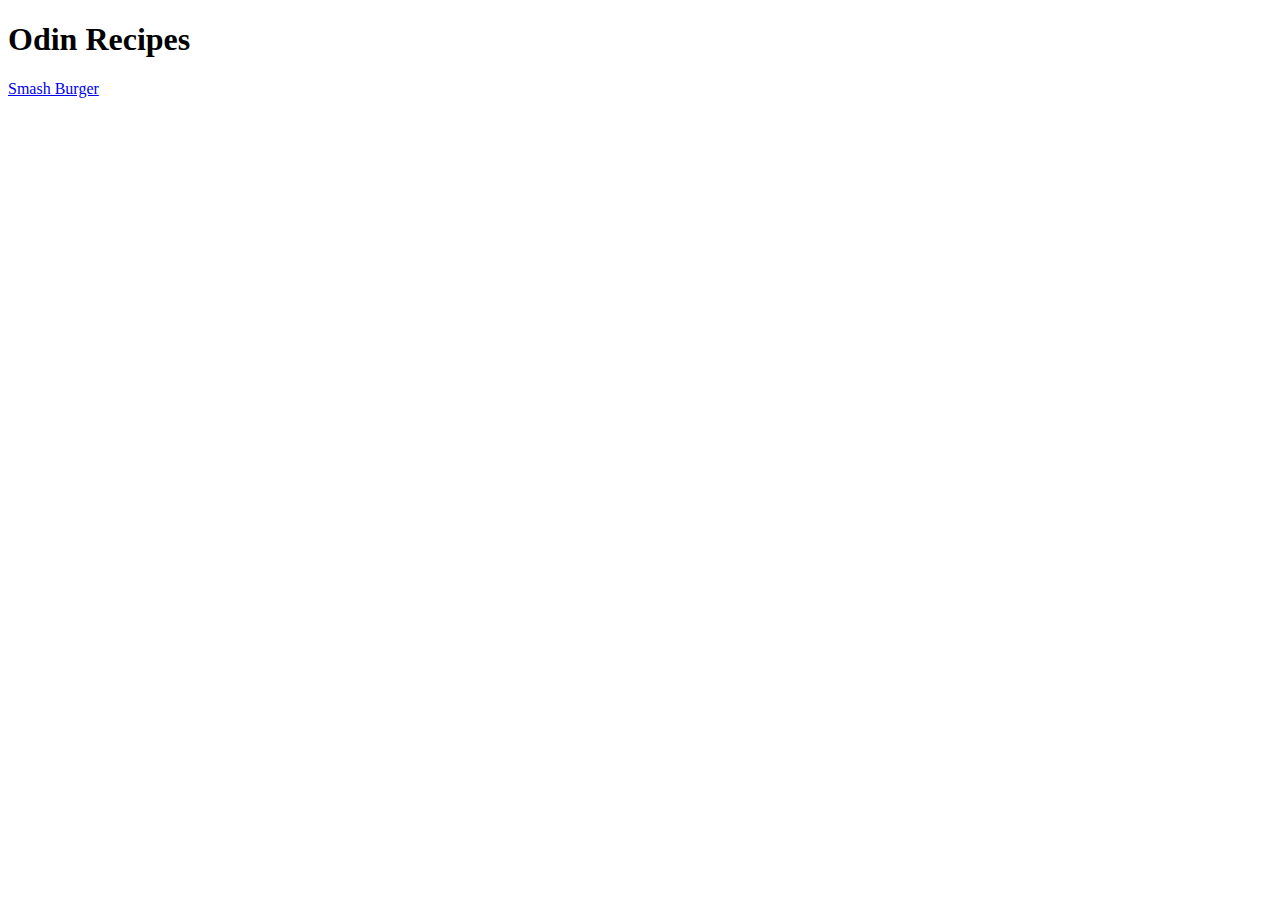
==== index.html @ 2b2b1939 "Initial page setup and link to burger complete" ====
<!DOCTYPE html>
<html lang="en">
<head>
    <meta charset="UTF-8">
    <meta name="viewport" content="width=device-width, initial-scale=1.0">
    <title>Document</title>
</head>
<body>
    <h1>Odin Recipes</h1>
    <a href="recipes/burger.html">Smash Burger</a>
</body>
</html>
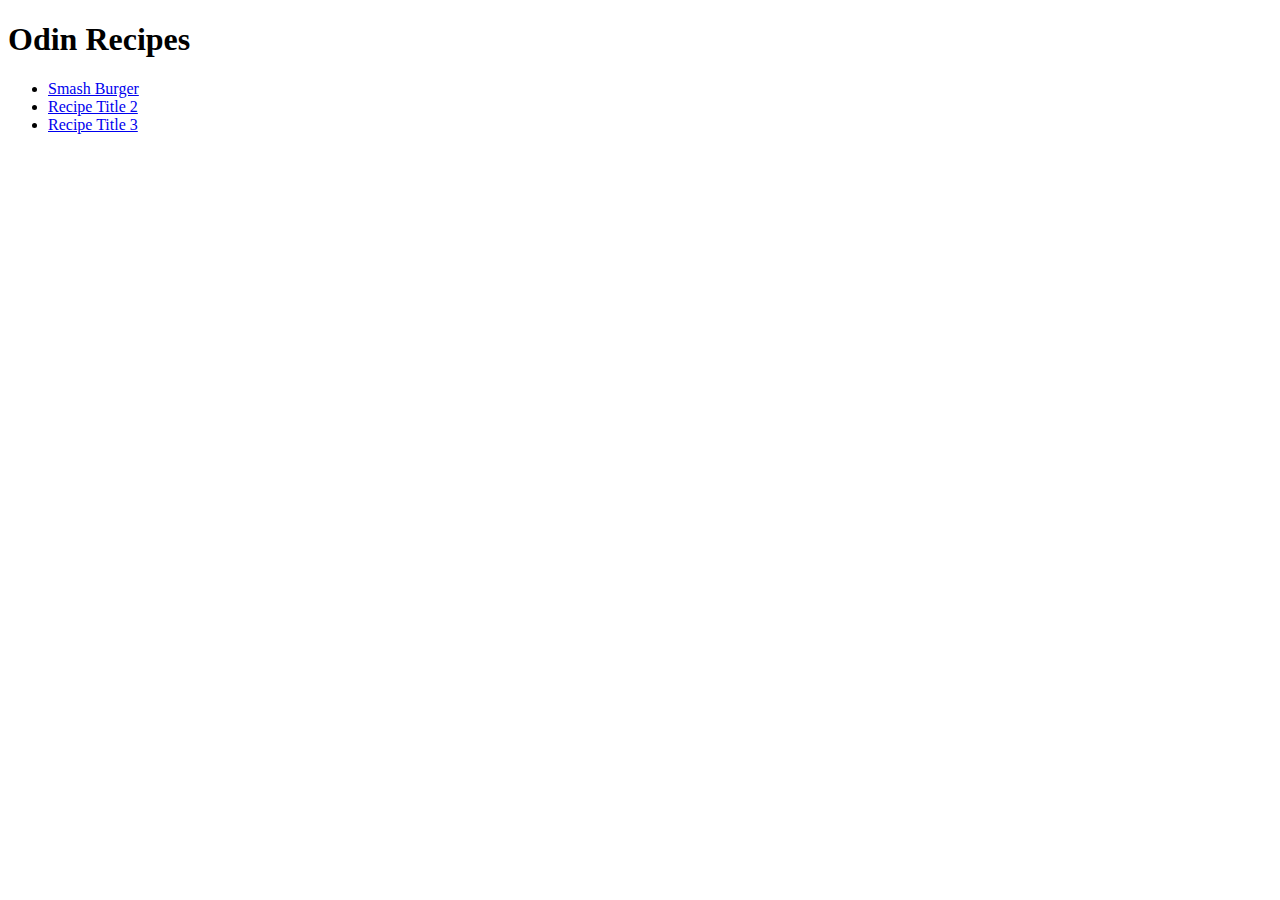
==== commit 0960c69d: "added ul links to other recipes" ====
--- a/index.html
+++ b/index.html
@@ -7,6 +7,10 @@
 </head>
 <body>
     <h1>Odin Recipes</h1>
-    <a href="recipes/burger.html">Smash Burger</a>
+    <ul>
+        <li><a href="recipes/burger.html">Smash Burger</a></li>
+        <li><a href="recipes/tacos.html">Recipe Title 2</a></li>
+        <li><a href="recipes/chipotle_chicken.html">Recipe Title 3</a></li>
+      </ul>
 </body>
 </html>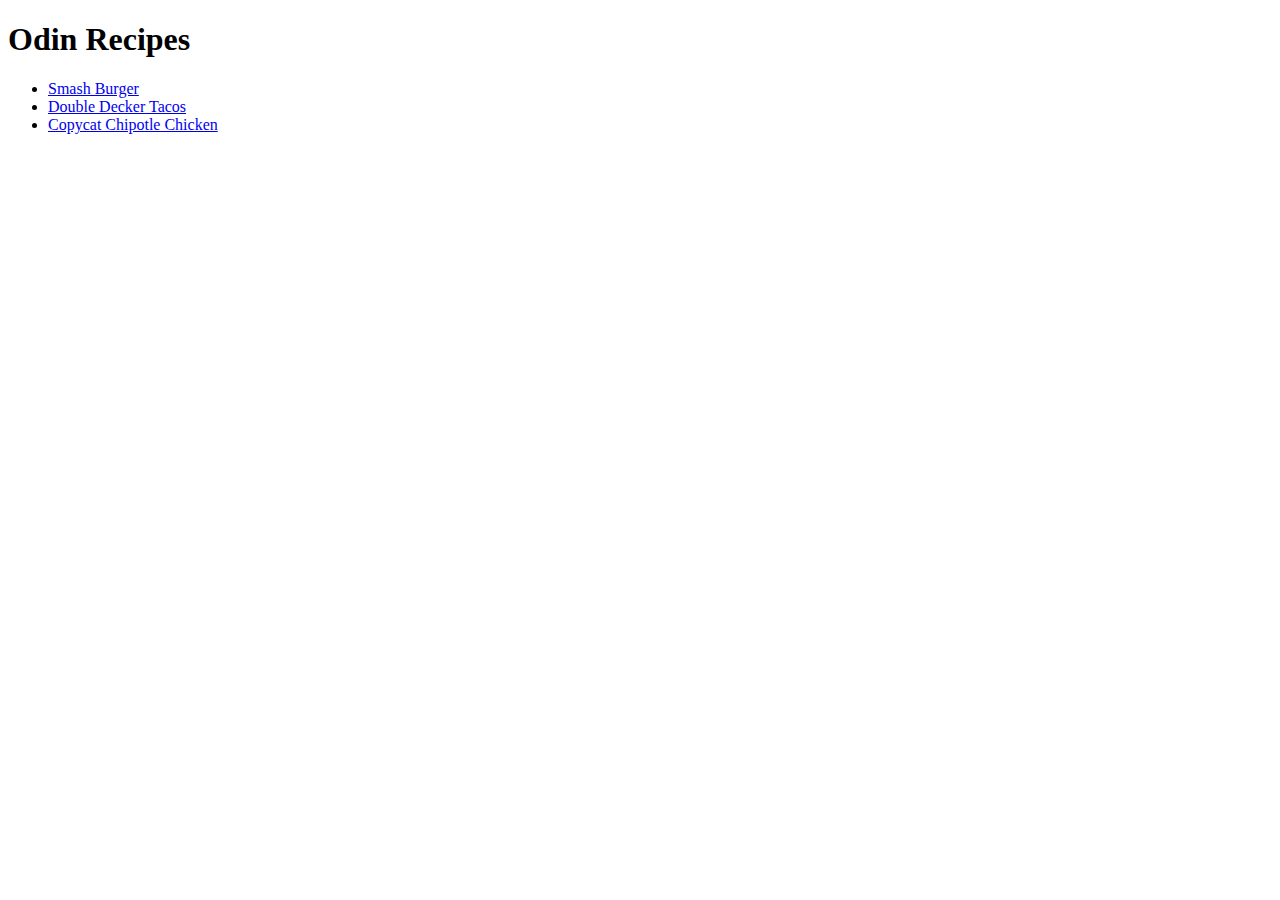
==== commit 59feb5e6: "typos" ====
--- a/index.html
+++ b/index.html
@@ -9,8 +9,8 @@
     <h1>Odin Recipes</h1>
     <ul>
         <li><a href="recipes/burger.html">Smash Burger</a></li>
-        <li><a href="recipes/tacos.html">Recipe Title 2</a></li>
-        <li><a href="recipes/chipotle_chicken.html">Recipe Title 3</a></li>
+        <li><a href="recipes/tacos.html">Double Decker Tacos</a></li>
+        <li><a href="recipes/chipotle_chicken.html">Copycat Chipotle Chicken</a></li>
       </ul>
 </body>
 </html>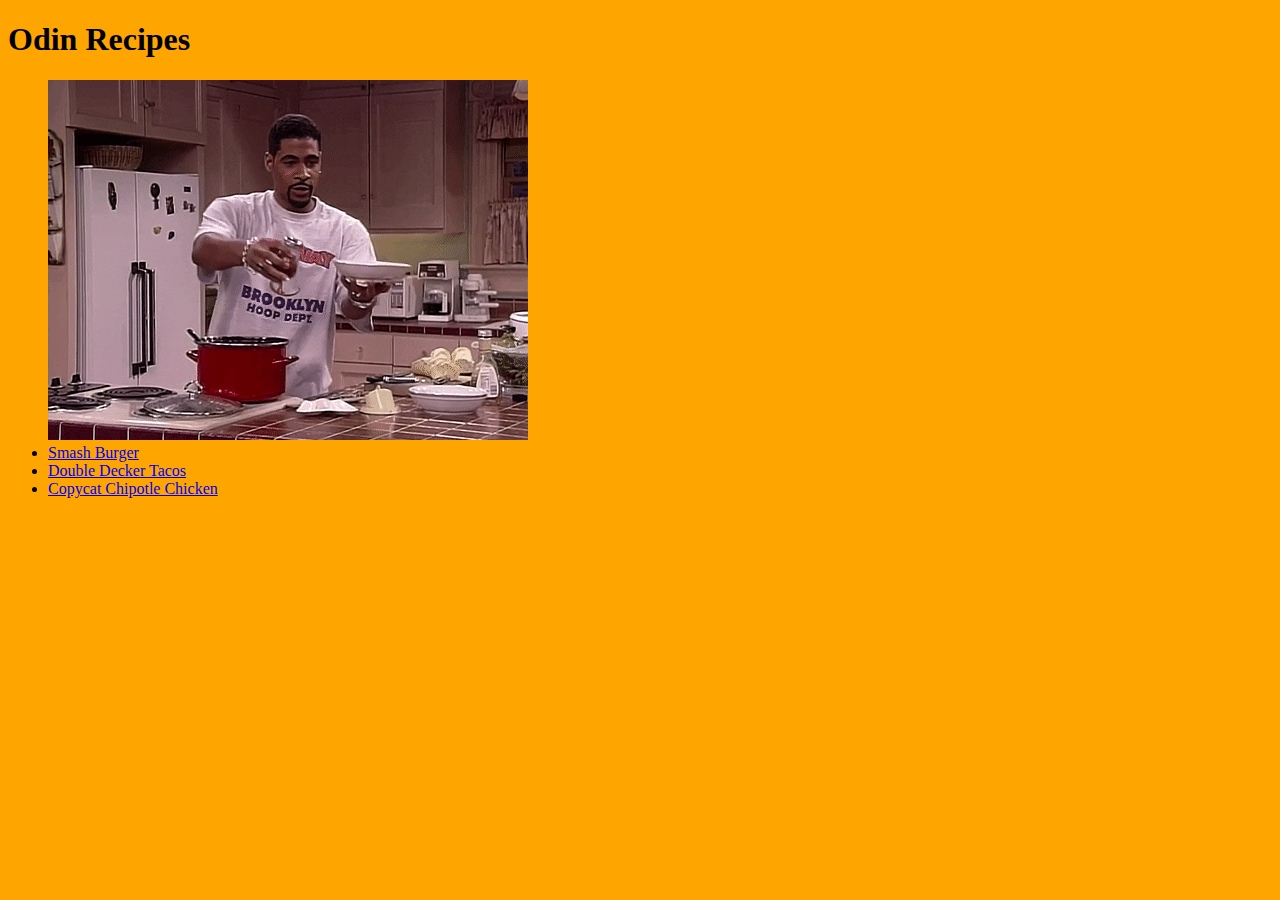
==== commit 15aa80ec: "colors and gifs" ====
--- a/index.html
+++ b/index.html
@@ -3,11 +3,13 @@
 <head>
     <meta charset="UTF-8">
     <meta name="viewport" content="width=device-width, initial-scale=1.0">
-    <title>Document</title>
+    <title>Schmackin' Recipes</title>
+    <link rel="stylesheet" href="style.css"/>
 </head>
 <body>
     <h1>Odin Recipes</h1>
     <ul>
+        <img src="/img/cooking.gif" alt="Dramatically seasoning food in kitchen"/>
         <li><a href="recipes/burger.html">Smash Burger</a></li>
         <li><a href="recipes/tacos.html">Double Decker Tacos</a></li>
         <li><a href="recipes/chipotle_chicken.html">Copycat Chipotle Chicken</a></li>
--- a/style.css
+++ b/style.css
@@ -0,0 +1,3 @@
+body {
+    background-color:orange;
+}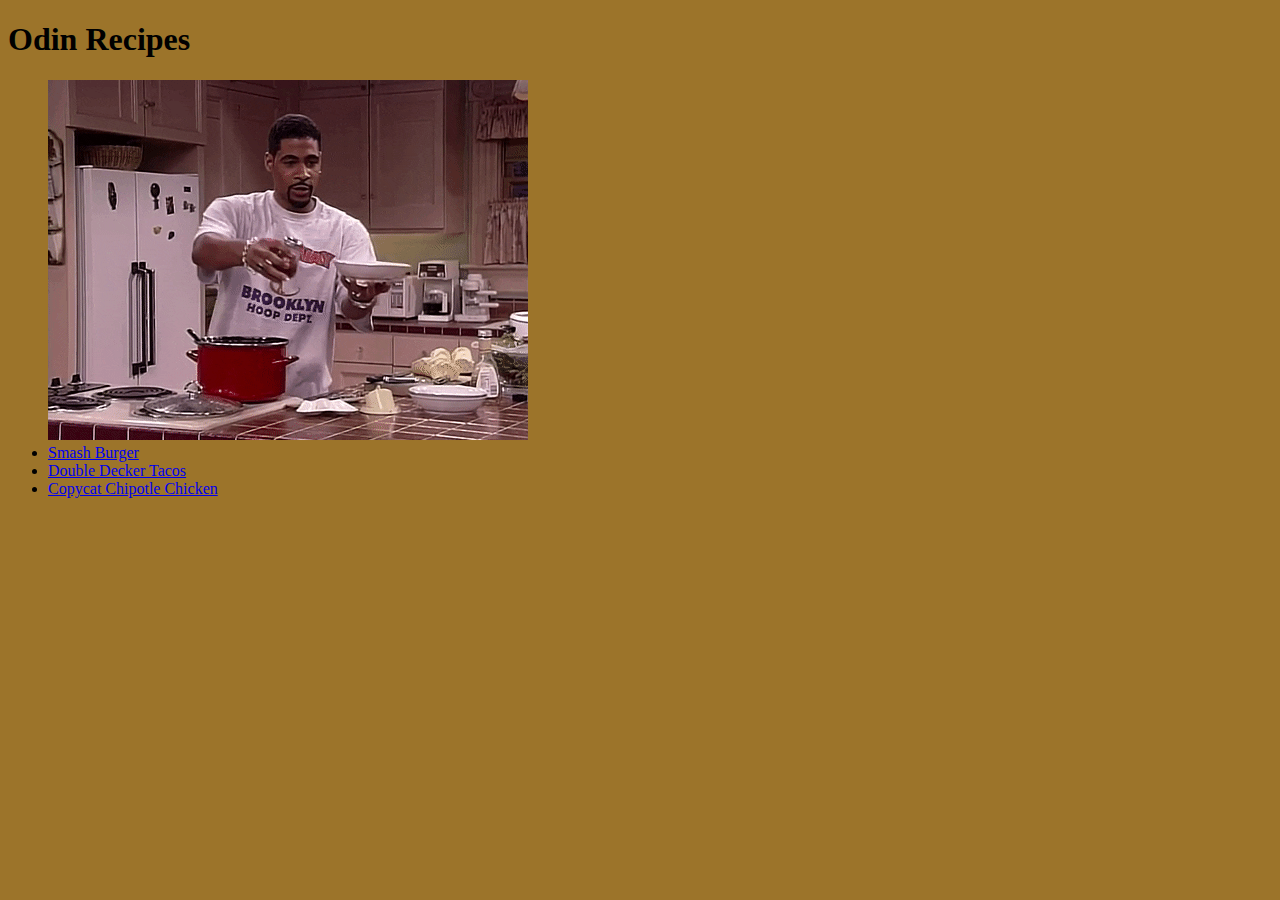
==== commit 8ed279f7: "working external backgrounds and texts" ====
--- a/index.html
+++ b/index.html
@@ -6,7 +6,7 @@
     <title>Schmackin' Recipes</title>
     <link rel="stylesheet" href="style.css"/>
 </head>
-<body>
+<body class="bg">
     <h1>Odin Recipes</h1>
     <ul>
         <img src="/img/cooking.gif" alt="Dramatically seasoning food in kitchen"/>
--- a/style.css
+++ b/style.css
@@ -1,3 +1,7 @@
-body {
-    background-color:orange;
+.bg{
+    background-color:rgb(156, 116, 42);
+}
+
+.subheadings{
+    color:maroon;
 }